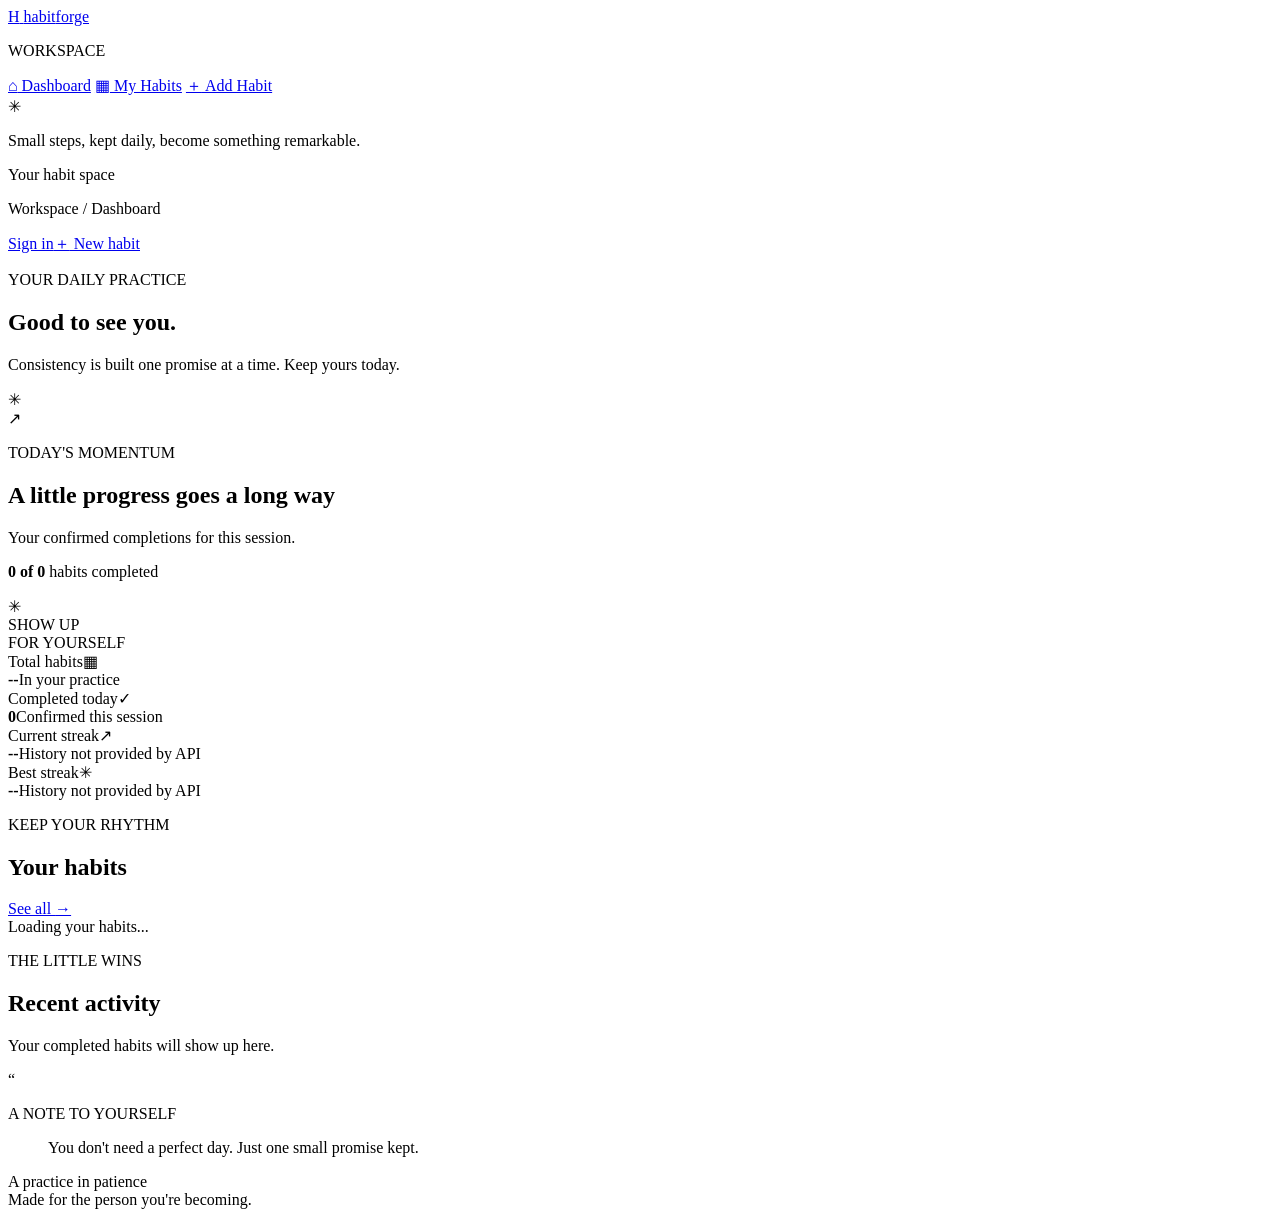
==== src/main/resources/templates/index.html @ 324d4064 "Initial commit - HabitForge" ====
<!DOCTYPE html>
<html lang="en">
<head>
    <meta charset="UTF-8">
    <meta name="viewport" content="width=device-width, initial-scale=1.0">
    <meta name="theme-color" content="#f4f6f1">
    <title>Dashboard | HabitForge</title>
    <link rel="preconnect" href="https://fonts.googleapis.com">
    <link rel="preconnect" href="https://fonts.gstatic.com" crossorigin>
    <link href="https://fonts.googleapis.com/css2?family=DM+Sans:wght@400;500;600;700&family=Manrope:wght@500;600;700;800&display=swap" rel="stylesheet">
    <link rel="stylesheet" href="/css/style.css">
</head>
<body>
    <div class="app-shell">
        <aside class="sidebar">
            <a class="brand" href="/" aria-label="HabitForge dashboard">
                <span class="brand-mark" aria-hidden="true">H</span>
                <span>habit<span class="brand-accent">forge</span></span>
            </a>
            <p class="nav-caption">WORKSPACE</p>
            <nav class="main-nav" aria-label="Main navigation">
                <a class="nav-link is-active" href="/" aria-current="page"><span class="nav-icon" aria-hidden="true">⌂</span> Dashboard</a>
                <a class="nav-link" href="/habits-page"><span class="nav-icon" aria-hidden="true">▦</span> My Habits</a>
                <a class="nav-link" href="/add-habits"><span class="nav-icon" aria-hidden="true">＋</span> Add Habit</a>
            </nav>
            <div class="sidebar-note">
                <span class="sidebar-note-icon" aria-hidden="true">✳</span>
                <p>Small steps, kept daily, become something remarkable.</p>
            </div>
            <div class="sidebar-footer"><span class="status-dot"></span> Your habit space</div>
        </aside>

        <main class="main-content">
            <header class="topbar">
                <p class="breadcrumbs">Workspace <span>/</span> Dashboard</p>
                <div class="topbar-actions"><a class="topbar-account" href="/login">Sign in</a><a class="topbar-add" href="/add-habits"><span aria-hidden="true">＋</span> New habit</a></div>
            </header>

            <section class="welcome-row">
                <div>
                    <p class="eyebrow" id="todayLabel">YOUR DAILY PRACTICE</p>
                    <h1>Good to see you<span class="heading-period">.</span></h1>
                    <p class="welcome-copy">Consistency is built one promise at a time. Keep yours today.</p>
                </div>
                <div class="welcome-mark" aria-hidden="true"><span>✳</span></div>
            </section>

            <section class="progress-panel" aria-labelledby="progressTitle">
                <div class="progress-copy">
                    <div class="progress-heading"><span class="progress-icon" aria-hidden="true">↗</span><div><p class="eyebrow">TODAY'S MOMENTUM</p><h2 id="progressTitle">A little progress goes a long way</h2></div></div>
                    <p id="progressCaption" class="muted-copy">Your confirmed completions for this session.</p>
                    <div class="progress-track" role="progressbar" aria-label="Today's confirmed progress" aria-valuemin="0" aria-valuemax="100" aria-valuenow="0"><span id="progressBar"></span></div>
                    <p class="progress-count"><strong id="progressCount">0 of 0</strong> habits completed</p>
                </div>
                <div class="progress-orbit" aria-hidden="true"><div class="orbit-ring"><span>✳</span></div><span class="orbit-label">SHOW UP<br>FOR YOURSELF</span></div>
            </section>

            <section class="stats-grid" aria-label="Habit statistics">
                <article class="stat-card"><div class="stat-top"><span>Total habits</span><span class="stat-icon stat-icon-green" aria-hidden="true">▦</span></div><strong id="totalHabits" class="stat-value">--</strong><span class="stat-foot">In your practice</span></article>
                <article class="stat-card"><div class="stat-top"><span>Completed today</span><span class="stat-icon stat-icon-coral" aria-hidden="true">✓</span></div><strong id="completedHabits" class="stat-value">0</strong><span class="stat-foot">Confirmed this session</span></article>
                <article class="stat-card"><div class="stat-top"><span>Current streak</span><span class="stat-icon stat-icon-yellow" aria-hidden="true">↗</span></div><strong class="stat-value">--</strong><span class="stat-foot">History not provided by API</span></article>
                <article class="stat-card"><div class="stat-top"><span>Best streak</span><span class="stat-icon stat-icon-blue" aria-hidden="true">✳</span></div><strong class="stat-value">--</strong><span class="stat-foot">History not provided by API</span></article>
            </section>

            <div class="dashboard-columns">
                <section class="section-block" aria-labelledby="todayHabitsHeading">
                    <div class="section-heading"><div><p class="eyebrow">KEEP YOUR RHYTHM</p><h2 id="todayHabitsHeading">Your habits</h2></div><a class="text-link" href="/habits-page">See all <span aria-hidden="true">→</span></a></div>
                    <div id="dashboardHabits" class="habit-list"><div class="loading-state"><span class="spinner"></span> Loading your habits...</div></div>
                </section>
                <aside class="right-rail">
                    <section class="rail-section" aria-labelledby="activityHeading"><div class="section-heading compact-heading"><div><p class="eyebrow">THE LITTLE WINS</p><h2 id="activityHeading">Recent activity</h2></div></div><div id="recentActivity" class="activity-list"><p class="muted-copy">Your completed habits will show up here.</p></div></section>
                    <section class="quote-panel"><span class="quote-mark" aria-hidden="true">“</span><p class="eyebrow">A NOTE TO YOURSELF</p><blockquote>You don't need a perfect day. Just one small promise kept.</blockquote><span class="quote-author">A practice in patience</span></section>
                </aside>
            </div>
            <footer class="page-footer">Made for the person you're becoming.</footer>
        </main>
    </div>
    <div id="toastRegion" class="toast-region" aria-live="polite" aria-atomic="true"></div>
    <script src="/js/api.js"></script>
    <script src="/js/ui.js"></script>
    <script src="/js/dashboard.js"></script>
</body>
</html>
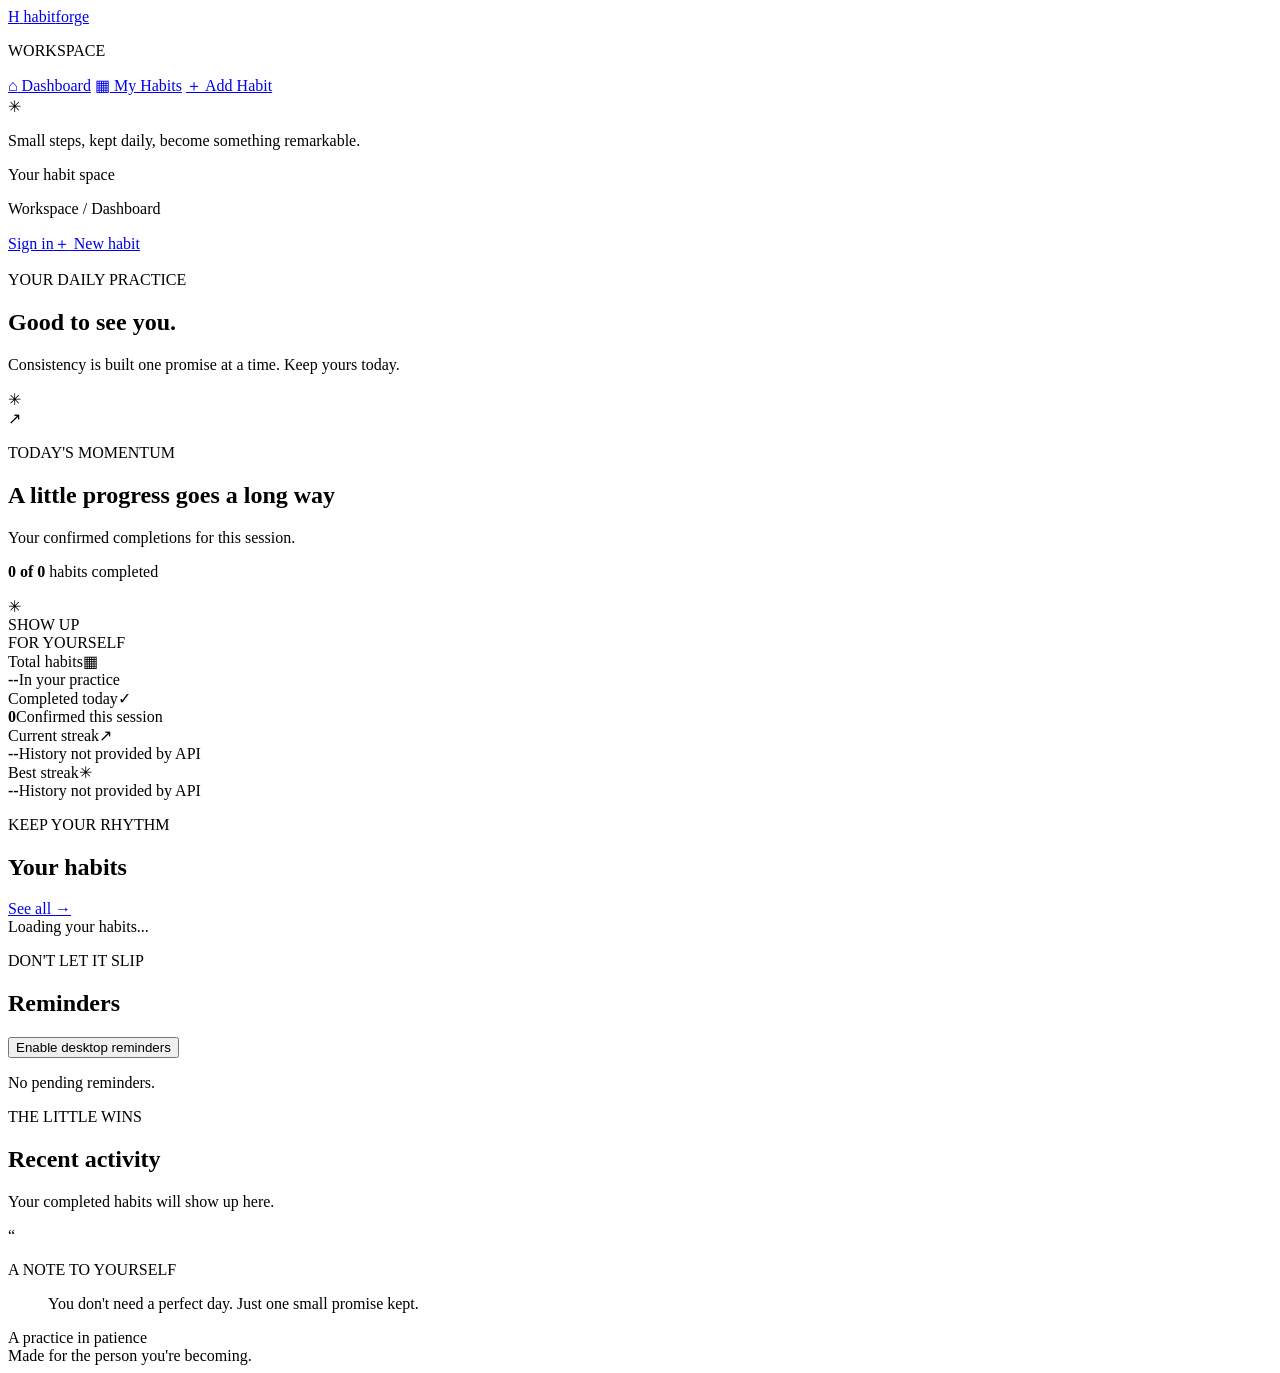
==== commit dea72b70: "Add habit reminder notifications" ====
--- a/src/main/resources/templates/index.html
+++ b/src/main/resources/templates/index.html
@@ -68,6 +68,7 @@
                     <div id="dashboardHabits" class="habit-list"><div class="loading-state"><span class="spinner"></span> Loading your habits...</div></div>
                 </section>
                 <aside class="right-rail">
+                    <section class="rail-section" aria-labelledby="dashboardRemindersHeading"><div class="section-heading compact-heading"><div><p class="eyebrow">DON'T LET IT SLIP</p><h2 id="dashboardRemindersHeading">Reminders</h2></div><button class="text-button" type="button" data-enable-push>Enable desktop reminders</button></div><div id="dashboardReminders" class="reminders-list"><p class="muted-copy">No pending reminders.</p></div></section>
                     <section class="rail-section" aria-labelledby="activityHeading"><div class="section-heading compact-heading"><div><p class="eyebrow">THE LITTLE WINS</p><h2 id="activityHeading">Recent activity</h2></div></div><div id="recentActivity" class="activity-list"><p class="muted-copy">Your completed habits will show up here.</p></div></section>
                     <section class="quote-panel"><span class="quote-mark" aria-hidden="true">“</span><p class="eyebrow">A NOTE TO YOURSELF</p><blockquote>You don't need a perfect day. Just one small promise kept.</blockquote><span class="quote-author">A practice in patience</span></section>
                 </aside>
@@ -77,6 +78,7 @@
     </div>
     <div id="toastRegion" class="toast-region" aria-live="polite" aria-atomic="true"></div>
     <script src="/js/api.js"></script>
+    <script src="/js/push.js"></script>
     <script src="/js/ui.js"></script>
     <script src="/js/dashboard.js"></script>
 </body>
